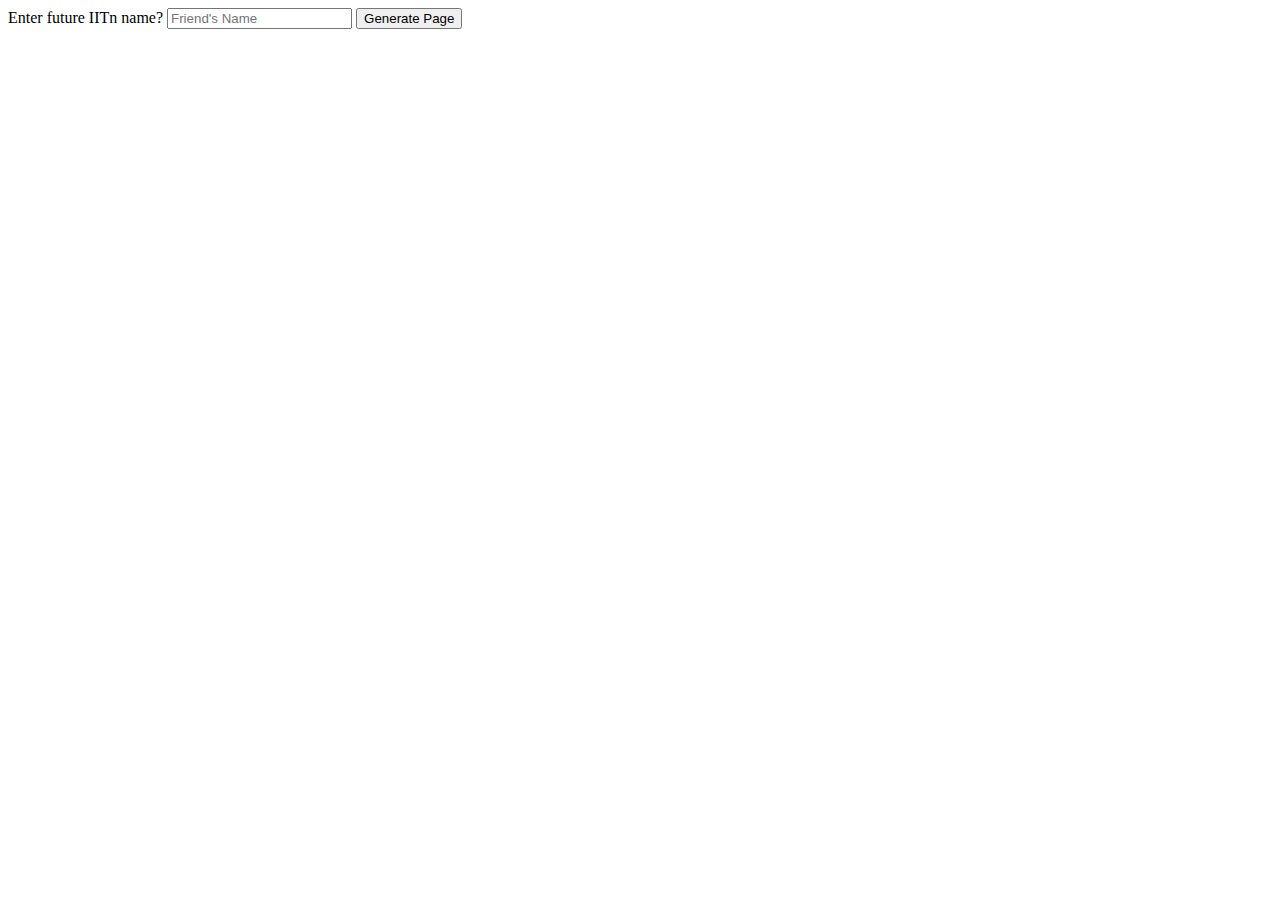
==== atb.html @ ca531e12 "deploy" ====
<!DOCTYPE html>
<html lang="en">
  <head>
    <meta charset="UTF-8" />
    <meta name="viewport" content="width=device-width, initial-scale=1.0" />
    <title>Do Your FU*Kin Best</title>
  </head>
  <body>
    <script>
      // Function to get the value of a URL parameter by name
      function getParameterByName(name, url) {
        if (!url) url = window.location.href;
        name = name.replace(/[\[\]]/g, "\\$&");
        var regex = new RegExp("[?&]" + name + "(=([^&#]*)|&|#|$)"),
          results = regex.exec(url);
        if (!results) return null;
        if (!results[2]) return "";
        return decodeURIComponent(results[2].replace(/\+/g, " "));
      }

      // Get the 'name' parameter from the URL
      var friendName = getParameterByName("name");

      // Update the content based on the 'name' parameter
      if (friendName) {
        document.body.innerHTML = `Yoo, ${friendName}! Are you gonna be an IITn?
          <button>Yooooo</button>
          <button>Very Hard</button>`;
      } else {
        window.location.href = "/";
      }
    </script>
  </body>
</html>
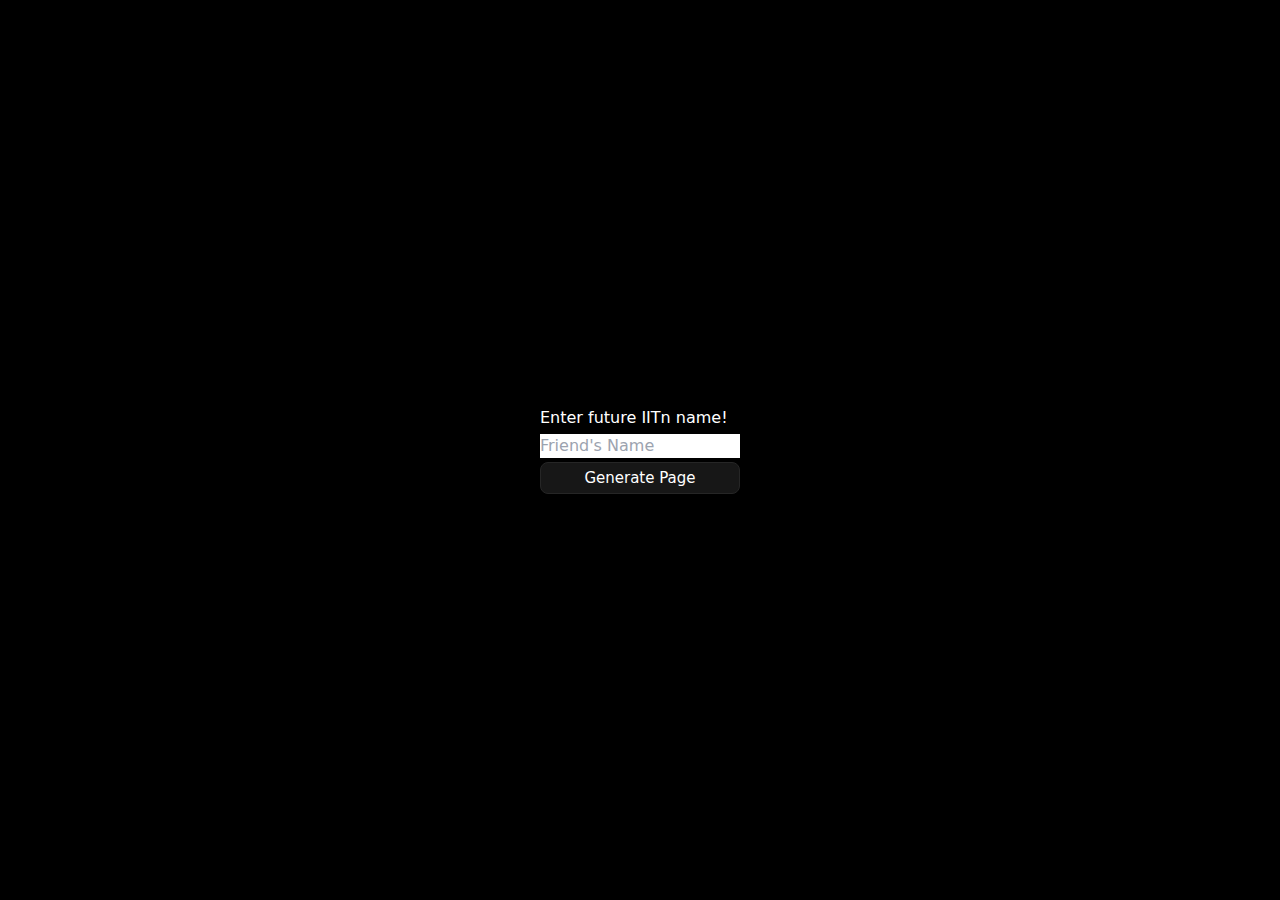
==== commit 82b8bc51: "Uprade Version" ====
--- a/atb.html
+++ b/atb.html
@@ -2,33 +2,79 @@
 <html lang="en">
   <head>
     <meta charset="UTF-8" />
+    <link href="./src/output.css" rel="stylesheet" />
     <meta name="viewport" content="width=device-width, initial-scale=1.0" />
     <title>Do Your FU*Kin Best</title>
+    <style>
+      #foregroundLayer {
+        position: fixed;
+        top: 0;
+        left: 0;
+        width: 100%;
+        height: 100vh;
+        background-color: rgba(0, 0, 0, 0.7);
+        display: none;
+        z-index: 999;
+      }
+      #foreground2Layer {
+        position: fixed;
+        top: 0;
+        left: 0;
+        width: 100%;
+        height: 100vh;
+        background-color: transparent;
+        display: none;
+        z-index: 9999;
+      }
+    </style>
   </head>
-  <body>
-    <script>
-      // Function to get the value of a URL parameter by name
-      function getParameterByName(name, url) {
-        if (!url) url = window.location.href;
-        name = name.replace(/[\[\]]/g, "\\$&");
-        var regex = new RegExp("[?&]" + name + "(=([^&#]*)|&|#|$)"),
-          results = regex.exec(url);
-        if (!results) return null;
-        if (!results[2]) return "";
-        return decodeURIComponent(results[2].replace(/\+/g, " "));
-      }
+  <body
+    class="flex flex-col justify-between items-center h-screen bg-black text-white"
+  >
+    <main class="flex flex-col justify-center items-center gap-2 flex-grow">
+      <audio id="backgroundAudio" src="/media/song.m4a"></audio>
 
-      // Get the 'name' parameter from the URL
-      var friendName = getParameterByName("name");
+      <h1>Yoo, <span id="friendName"></span>! Are you gonna be an IITn?</h1>
+      <button
+        class="px-3 py-1 bg-neutral-900 hover:bg-neutral-800 text-white border border-neutral-800 rounded-lg text-[15px] cursor-pointer"
+        onclick="activateForeground()"
+      >
+        Ohh yeah
+      </button>
+      <a
+        target="_blank"
+        href="https://youtu.be/0QanWJf6lRs?si=htUm-yV6Rjh6rxq5&t=551"
+        ><button
+          class="px-3 py-1 bg-neutral-900 hover:bg-neutral-800 text-white border border-neutral-800 rounded-lg text-[15px] cursor-pointer"
+        >
+          Very Hard
+        </button></a
+      >
+    </main>
+    <footer
+      class="flex flex-col text-center w-full p-3 text-xs underline text-neutral-400 font-normal"
+    >
+      <a
+        href="https://www.instagram.com/atrey.dev/"
+        target="_blank"
+        rel="noopener noreferrer"
+        >@atrey.dev</a
+      >
+      <a
+        href="https://dofknbest.netlify.app/"
+        target="_blank"
+        rel="noopener noreferrer"
+        >Chnage Name
+      </a>
+    </footer>
 
-      // Update the content based on the 'name' parameter
-      if (friendName) {
-        document.body.innerHTML = `Yoo, ${friendName}! Are you gonna be an IITn?
-          <button>Yooooo</button>
-          <button>Very Hard</button>`;
-      } else {
-        window.location.href = "/";
-      }
-    </script>
+    <div id="foregroundLayer"></div>
+    <div id="foreground2Layer" class="text-center items-center justify-center">
+      <p class="text-5xl uppercase font-bold">
+        That's My <br />
+        Child
+      </p>
+    </div>
+    <script src="script.js"></script>
   </body>
 </html>
--- a/src/output.css
+++ b/src/output.css
@@ -0,0 +1,784 @@
+/*
+! tailwindcss v3.4.1 | MIT License | https://tailwindcss.com
+*/
+
+/*
+1. Prevent padding and border from affecting element width. (https://github.com/mozdevs/cssremedy/issues/4)
+2. Allow adding a border to an element by just adding a border-width. (https://github.com/tailwindcss/tailwindcss/pull/116)
+*/
+
+*,
+::before,
+::after {
+  box-sizing: border-box;
+  /* 1 */
+  border-width: 0;
+  /* 2 */
+  border-style: solid;
+  /* 2 */
+  border-color: #e5e7eb;
+  /* 2 */
+}
+
+::before,
+::after {
+  --tw-content: '';
+}
+
+/*
+1. Use a consistent sensible line-height in all browsers.
+2. Prevent adjustments of font size after orientation changes in iOS.
+3. Use a more readable tab size.
+4. Use the user's configured `sans` font-family by default.
+5. Use the user's configured `sans` font-feature-settings by default.
+6. Use the user's configured `sans` font-variation-settings by default.
+7. Disable tap highlights on iOS
+*/
+
+html,
+:host {
+  line-height: 1.5;
+  /* 1 */
+  -webkit-text-size-adjust: 100%;
+  /* 2 */
+  -moz-tab-size: 4;
+  /* 3 */
+  -o-tab-size: 4;
+     tab-size: 4;
+  /* 3 */
+  font-family: ui-sans-serif, system-ui, sans-serif, "Apple Color Emoji", "Segoe UI Emoji", "Segoe UI Symbol", "Noto Color Emoji";
+  /* 4 */
+  font-feature-settings: normal;
+  /* 5 */
+  font-variation-settings: normal;
+  /* 6 */
+  -webkit-tap-highlight-color: transparent;
+  /* 7 */
+}
+
+/*
+1. Remove the margin in all browsers.
+2. Inherit line-height from `html` so users can set them as a class directly on the `html` element.
+*/
+
+body {
+  margin: 0;
+  /* 1 */
+  line-height: inherit;
+  /* 2 */
+}
+
+/*
+1. Add the correct height in Firefox.
+2. Correct the inheritance of border color in Firefox. (https://bugzilla.mozilla.org/show_bug.cgi?id=190655)
+3. Ensure horizontal rules are visible by default.
+*/
+
+hr {
+  height: 0;
+  /* 1 */
+  color: inherit;
+  /* 2 */
+  border-top-width: 1px;
+  /* 3 */
+}
+
+/*
+Add the correct text decoration in Chrome, Edge, and Safari.
+*/
+
+abbr:where([title]) {
+  -webkit-text-decoration: underline dotted;
+          text-decoration: underline dotted;
+}
+
+/*
+Remove the default font size and weight for headings.
+*/
+
+h1,
+h2,
+h3,
+h4,
+h5,
+h6 {
+  font-size: inherit;
+  font-weight: inherit;
+}
+
+/*
+Reset links to optimize for opt-in styling instead of opt-out.
+*/
+
+a {
+  color: inherit;
+  text-decoration: inherit;
+}
+
+/*
+Add the correct font weight in Edge and Safari.
+*/
+
+b,
+strong {
+  font-weight: bolder;
+}
+
+/*
+1. Use the user's configured `mono` font-family by default.
+2. Use the user's configured `mono` font-feature-settings by default.
+3. Use the user's configured `mono` font-variation-settings by default.
+4. Correct the odd `em` font sizing in all browsers.
+*/
+
+code,
+kbd,
+samp,
+pre {
+  font-family: ui-monospace, SFMono-Regular, Menlo, Monaco, Consolas, "Liberation Mono", "Courier New", monospace;
+  /* 1 */
+  font-feature-settings: normal;
+  /* 2 */
+  font-variation-settings: normal;
+  /* 3 */
+  font-size: 1em;
+  /* 4 */
+}
+
+/*
+Add the correct font size in all browsers.
+*/
+
+small {
+  font-size: 80%;
+}
+
+/*
+Prevent `sub` and `sup` elements from affecting the line height in all browsers.
+*/
+
+sub,
+sup {
+  font-size: 75%;
+  line-height: 0;
+  position: relative;
+  vertical-align: baseline;
+}
+
+sub {
+  bottom: -0.25em;
+}
+
+sup {
+  top: -0.5em;
+}
+
+/*
+1. Remove text indentation from table contents in Chrome and Safari. (https://bugs.chromium.org/p/chromium/issues/detail?id=999088, https://bugs.webkit.org/show_bug.cgi?id=201297)
+2. Correct table border color inheritance in all Chrome and Safari. (https://bugs.chromium.org/p/chromium/issues/detail?id=935729, https://bugs.webkit.org/show_bug.cgi?id=195016)
+3. Remove gaps between table borders by default.
+*/
+
+table {
+  text-indent: 0;
+  /* 1 */
+  border-color: inherit;
+  /* 2 */
+  border-collapse: collapse;
+  /* 3 */
+}
+
+/*
+1. Change the font styles in all browsers.
+2. Remove the margin in Firefox and Safari.
+3. Remove default padding in all browsers.
+*/
+
+button,
+input,
+optgroup,
+select,
+textarea {
+  font-family: inherit;
+  /* 1 */
+  font-feature-settings: inherit;
+  /* 1 */
+  font-variation-settings: inherit;
+  /* 1 */
+  font-size: 100%;
+  /* 1 */
+  font-weight: inherit;
+  /* 1 */
+  line-height: inherit;
+  /* 1 */
+  color: inherit;
+  /* 1 */
+  margin: 0;
+  /* 2 */
+  padding: 0;
+  /* 3 */
+}
+
+/*
+Remove the inheritance of text transform in Edge and Firefox.
+*/
+
+button,
+select {
+  text-transform: none;
+}
+
+/*
+1. Correct the inability to style clickable types in iOS and Safari.
+2. Remove default button styles.
+*/
+
+button,
+[type='button'],
+[type='reset'],
+[type='submit'] {
+  -webkit-appearance: button;
+  /* 1 */
+  background-color: transparent;
+  /* 2 */
+  background-image: none;
+  /* 2 */
+}
+
+/*
+Use the modern Firefox focus style for all focusable elements.
+*/
+
+:-moz-focusring {
+  outline: auto;
+}
+
+/*
+Remove the additional `:invalid` styles in Firefox. (https://github.com/mozilla/gecko-dev/blob/2f9eacd9d3d995c937b4251a5557d95d494c9be1/layout/style/res/forms.css#L728-L737)
+*/
+
+:-moz-ui-invalid {
+  box-shadow: none;
+}
+
+/*
+Add the correct vertical alignment in Chrome and Firefox.
+*/
+
+progress {
+  vertical-align: baseline;
+}
+
+/*
+Correct the cursor style of increment and decrement buttons in Safari.
+*/
+
+::-webkit-inner-spin-button,
+::-webkit-outer-spin-button {
+  height: auto;
+}
+
+/*
+1. Correct the odd appearance in Chrome and Safari.
+2. Correct the outline style in Safari.
+*/
+
+[type='search'] {
+  -webkit-appearance: textfield;
+  /* 1 */
+  outline-offset: -2px;
+  /* 2 */
+}
+
+/*
+Remove the inner padding in Chrome and Safari on macOS.
+*/
+
+::-webkit-search-decoration {
+  -webkit-appearance: none;
+}
+
+/*
+1. Correct the inability to style clickable types in iOS and Safari.
+2. Change font properties to `inherit` in Safari.
+*/
+
+::-webkit-file-upload-button {
+  -webkit-appearance: button;
+  /* 1 */
+  font: inherit;
+  /* 2 */
+}
+
+/*
+Add the correct display in Chrome and Safari.
+*/
+
+summary {
+  display: list-item;
+}
+
+/*
+Removes the default spacing and border for appropriate elements.
+*/
+
+blockquote,
+dl,
+dd,
+h1,
+h2,
+h3,
+h4,
+h5,
+h6,
+hr,
+figure,
+p,
+pre {
+  margin: 0;
+}
+
+fieldset {
+  margin: 0;
+  padding: 0;
+}
+
+legend {
+  padding: 0;
+}
+
+ol,
+ul,
+menu {
+  list-style: none;
+  margin: 0;
+  padding: 0;
+}
+
+/*
+Reset default styling for dialogs.
+*/
+
+dialog {
+  padding: 0;
+}
+
+/*
+Prevent resizing textareas horizontally by default.
+*/
+
+textarea {
+  resize: vertical;
+}
+
+/*
+1. Reset the default placeholder opacity in Firefox. (https://github.com/tailwindlabs/tailwindcss/issues/3300)
+2. Set the default placeholder color to the user's configured gray 400 color.
+*/
+
+input::-moz-placeholder, textarea::-moz-placeholder {
+  opacity: 1;
+  /* 1 */
+  color: #9ca3af;
+  /* 2 */
+}
+
+input::placeholder,
+textarea::placeholder {
+  opacity: 1;
+  /* 1 */
+  color: #9ca3af;
+  /* 2 */
+}
+
+/*
+Set the default cursor for buttons.
+*/
+
+button,
+[role="button"] {
+  cursor: pointer;
+}
+
+/*
+Make sure disabled buttons don't get the pointer cursor.
+*/
+
+:disabled {
+  cursor: default;
+}
+
+/*
+1. Make replaced elements `display: block` by default. (https://github.com/mozdevs/cssremedy/issues/14)
+2. Add `vertical-align: middle` to align replaced elements more sensibly by default. (https://github.com/jensimmons/cssremedy/issues/14#issuecomment-634934210)
+   This can trigger a poorly considered lint error in some tools but is included by design.
+*/
+
+img,
+svg,
+video,
+canvas,
+audio,
+iframe,
+embed,
+object {
+  display: block;
+  /* 1 */
+  vertical-align: middle;
+  /* 2 */
+}
+
+/*
+Constrain images and videos to the parent width and preserve their intrinsic aspect ratio. (https://github.com/mozdevs/cssremedy/issues/14)
+*/
+
+img,
+video {
+  max-width: 100%;
+  height: auto;
+}
+
+/* Make elements with the HTML hidden attribute stay hidden by default */
+
+[hidden] {
+  display: none;
+}
+
+*, ::before, ::after {
+  --tw-border-spacing-x: 0;
+  --tw-border-spacing-y: 0;
+  --tw-translate-x: 0;
+  --tw-translate-y: 0;
+  --tw-rotate: 0;
+  --tw-skew-x: 0;
+  --tw-skew-y: 0;
+  --tw-scale-x: 1;
+  --tw-scale-y: 1;
+  --tw-pan-x:  ;
+  --tw-pan-y:  ;
+  --tw-pinch-zoom:  ;
+  --tw-scroll-snap-strictness: proximity;
+  --tw-gradient-from-position:  ;
+  --tw-gradient-via-position:  ;
+  --tw-gradient-to-position:  ;
+  --tw-ordinal:  ;
+  --tw-slashed-zero:  ;
+  --tw-numeric-figure:  ;
+  --tw-numeric-spacing:  ;
+  --tw-numeric-fraction:  ;
+  --tw-ring-inset:  ;
+  --tw-ring-offset-width: 0px;
+  --tw-ring-offset-color: #fff;
+  --tw-ring-color: rgb(59 130 246 / 0.5);
+  --tw-ring-offset-shadow: 0 0 #0000;
+  --tw-ring-shadow: 0 0 #0000;
+  --tw-shadow: 0 0 #0000;
+  --tw-shadow-colored: 0 0 #0000;
+  --tw-blur:  ;
+  --tw-brightness:  ;
+  --tw-contrast:  ;
+  --tw-grayscale:  ;
+  --tw-hue-rotate:  ;
+  --tw-invert:  ;
+  --tw-saturate:  ;
+  --tw-sepia:  ;
+  --tw-drop-shadow:  ;
+  --tw-backdrop-blur:  ;
+  --tw-backdrop-brightness:  ;
+  --tw-backdrop-contrast:  ;
+  --tw-backdrop-grayscale:  ;
+  --tw-backdrop-hue-rotate:  ;
+  --tw-backdrop-invert:  ;
+  --tw-backdrop-opacity:  ;
+  --tw-backdrop-saturate:  ;
+  --tw-backdrop-sepia:  ;
+}
+
+::backdrop {
+  --tw-border-spacing-x: 0;
+  --tw-border-spacing-y: 0;
+  --tw-translate-x: 0;
+  --tw-translate-y: 0;
+  --tw-rotate: 0;
+  --tw-skew-x: 0;
+  --tw-skew-y: 0;
+  --tw-scale-x: 1;
+  --tw-scale-y: 1;
+  --tw-pan-x:  ;
+  --tw-pan-y:  ;
+  --tw-pinch-zoom:  ;
+  --tw-scroll-snap-strictness: proximity;
+  --tw-gradient-from-position:  ;
+  --tw-gradient-via-position:  ;
+  --tw-gradient-to-position:  ;
+  --tw-ordinal:  ;
+  --tw-slashed-zero:  ;
+  --tw-numeric-figure:  ;
+  --tw-numeric-spacing:  ;
+  --tw-numeric-fraction:  ;
+  --tw-ring-inset:  ;
+  --tw-ring-offset-width: 0px;
+  --tw-ring-offset-color: #fff;
+  --tw-ring-color: rgb(59 130 246 / 0.5);
+  --tw-ring-offset-shadow: 0 0 #0000;
+  --tw-ring-shadow: 0 0 #0000;
+  --tw-shadow: 0 0 #0000;
+  --tw-shadow-colored: 0 0 #0000;
+  --tw-blur:  ;
+  --tw-brightness:  ;
+  --tw-contrast:  ;
+  --tw-grayscale:  ;
+  --tw-hue-rotate:  ;
+  --tw-invert:  ;
+  --tw-saturate:  ;
+  --tw-sepia:  ;
+  --tw-drop-shadow:  ;
+  --tw-backdrop-blur:  ;
+  --tw-backdrop-brightness:  ;
+  --tw-backdrop-contrast:  ;
+  --tw-backdrop-grayscale:  ;
+  --tw-backdrop-hue-rotate:  ;
+  --tw-backdrop-invert:  ;
+  --tw-backdrop-opacity:  ;
+  --tw-backdrop-saturate:  ;
+  --tw-backdrop-sepia:  ;
+}
+
+.fixed {
+  position: fixed;
+}
+
+.absolute {
+  position: absolute;
+}
+
+.block {
+  display: block;
+}
+
+.flex {
+  display: flex;
+}
+
+.hidden {
+  display: none;
+}
+
+.h-10 {
+  height: 2.5rem;
+}
+
+.h-screen {
+  height: 100vh;
+}
+
+.w-10 {
+  width: 2.5rem;
+}
+
+.w-full {
+  width: 100%;
+}
+
+.flex-grow {
+  flex-grow: 1;
+}
+
+.transform {
+  transform: translate(var(--tw-translate-x), var(--tw-translate-y)) rotate(var(--tw-rotate)) skewX(var(--tw-skew-x)) skewY(var(--tw-skew-y)) scaleX(var(--tw-scale-x)) scaleY(var(--tw-scale-y));
+}
+
+.cursor-pointer {
+  cursor: pointer;
+}
+
+.flex-col {
+  flex-direction: column;
+}
+
+.flex-wrap {
+  flex-wrap: wrap;
+}
+
+.items-center {
+  align-items: center;
+}
+
+.justify-center {
+  justify-content: center;
+}
+
+.justify-between {
+  justify-content: space-between;
+}
+
+.gap-1 {
+  gap: 0.25rem;
+}
+
+.gap-2 {
+  gap: 0.5rem;
+}
+
+.rounded {
+  border-radius: 0.25rem;
+}
+
+.rounded-lg {
+  border-radius: 0.5rem;
+}
+
+.border {
+  border-width: 1px;
+}
+
+.border-neutral-800 {
+  --tw-border-opacity: 1;
+  border-color: rgb(38 38 38 / var(--tw-border-opacity));
+}
+
+.bg-black {
+  --tw-bg-opacity: 1;
+  background-color: rgb(0 0 0 / var(--tw-bg-opacity));
+}
+
+.bg-neutral-800 {
+  --tw-bg-opacity: 1;
+  background-color: rgb(38 38 38 / var(--tw-bg-opacity));
+}
+
+.bg-neutral-900 {
+  --tw-bg-opacity: 1;
+  background-color: rgb(23 23 23 / var(--tw-bg-opacity));
+}
+
+.fill-white {
+  fill: #fff;
+}
+
+.p-3 {
+  padding: 0.75rem;
+}
+
+.px-3 {
+  padding-left: 0.75rem;
+  padding-right: 0.75rem;
+}
+
+.py-1 {
+  padding-top: 0.25rem;
+  padding-bottom: 0.25rem;
+}
+
+.text-center {
+  text-align: center;
+}
+
+.text-\[15px\] {
+  font-size: 15px;
+}
+
+.text-3xl {
+  font-size: 1.875rem;
+  line-height: 2.25rem;
+}
+
+.text-6xl {
+  font-size: 3.75rem;
+  line-height: 1;
+}
+
+.text-4xl {
+  font-size: 2.25rem;
+  line-height: 2.5rem;
+}
+
+.text-5xl {
+  font-size: 3rem;
+  line-height: 1;
+}
+
+.text-xs {
+  font-size: 0.75rem;
+  line-height: 1rem;
+}
+
+.font-bold {
+  font-weight: 700;
+}
+
+.font-extrabold {
+  font-weight: 800;
+}
+
+.font-normal {
+  font-weight: 400;
+}
+
+.uppercase {
+  text-transform: uppercase;
+}
+
+.text-black {
+  --tw-text-opacity: 1;
+  color: rgb(0 0 0 / var(--tw-text-opacity));
+}
+
+.text-white {
+  --tw-text-opacity: 1;
+  color: rgb(255 255 255 / var(--tw-text-opacity));
+}
+
+.text-neutral-400 {
+  --tw-text-opacity: 1;
+  color: rgb(163 163 163 / var(--tw-text-opacity));
+}
+
+.underline {
+  text-decoration-line: underline;
+}
+
+.decoration-rose-800 {
+  text-decoration-color: #9f1239;
+}
+
+.mix-blend-difference {
+  mix-blend-mode: difference;
+}
+
+.invert {
+  --tw-invert: invert(100%);
+  filter: var(--tw-blur) var(--tw-brightness) var(--tw-contrast) var(--tw-grayscale) var(--tw-hue-rotate) var(--tw-invert) var(--tw-saturate) var(--tw-sepia) var(--tw-drop-shadow);
+}
+
+.saturate-100 {
+  --tw-saturate: saturate(1);
+  filter: var(--tw-blur) var(--tw-brightness) var(--tw-contrast) var(--tw-grayscale) var(--tw-hue-rotate) var(--tw-invert) var(--tw-saturate) var(--tw-sepia) var(--tw-drop-shadow);
+}
+
+.hover\:bg-neutral-800:hover {
+  --tw-bg-opacity: 1;
+  background-color: rgb(38 38 38 / var(--tw-bg-opacity));
+}
+
+.hover\:bg-neutral-900:hover {
+  --tw-bg-opacity: 1;
+  background-color: rgb(23 23 23 / var(--tw-bg-opacity));
+}
+
+.hover\:fill-\[\#25D366\]:hover {
+  fill: #25D366;
+}
+
+.hover\:fill-\[\#bc2a8d\]:hover {
+  fill: #bc2a8d;
+}
+
+.hover\:fill-neutral-400:hover {
+  fill: #a3a3a3;
+}
+
+.focus\:outline-none:focus {
+  outline: 2px solid transparent;
+  outline-offset: 2px;
+}
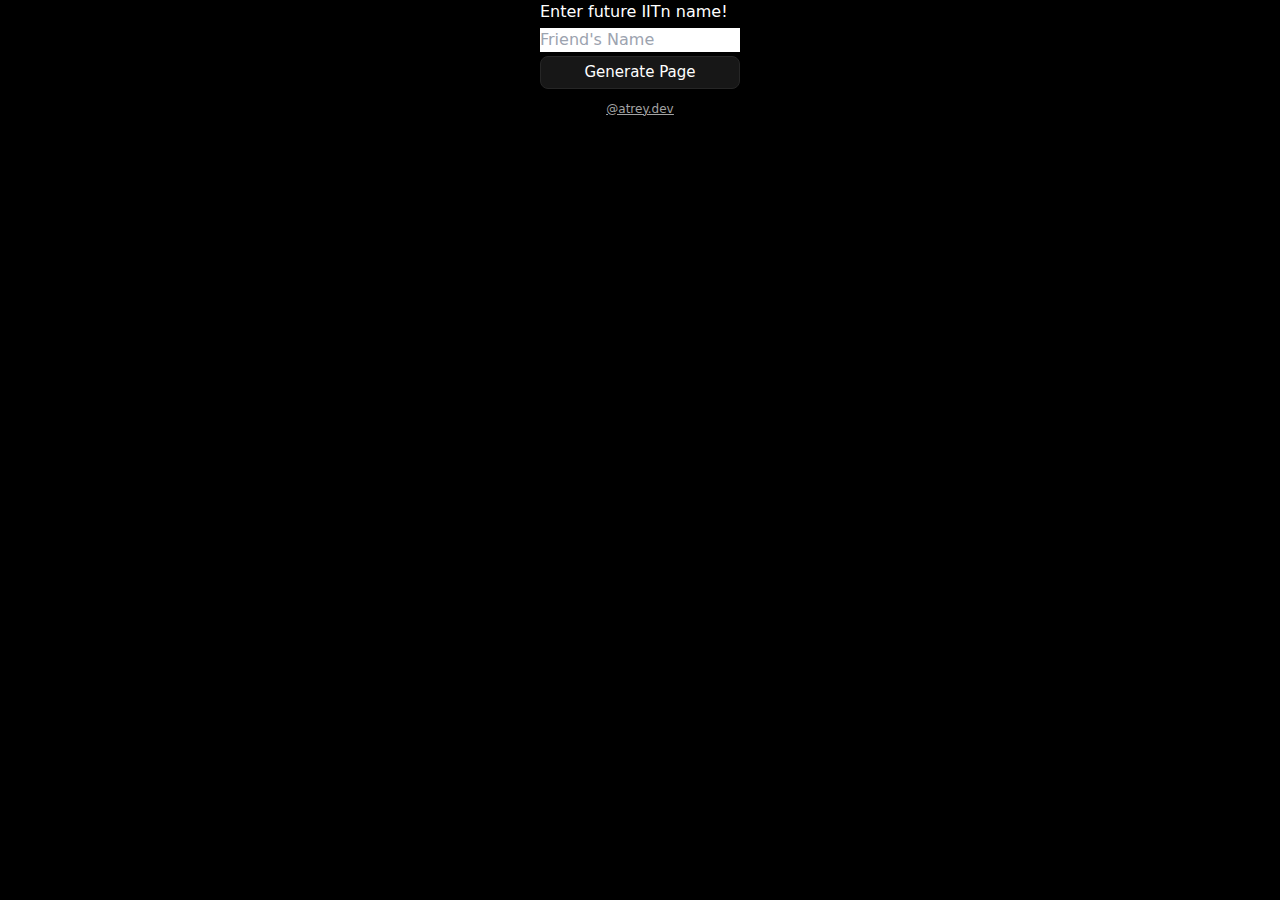
==== commit 5ae5d8a3: "Height Fix" ====
--- a/atb.html
+++ b/atb.html
@@ -29,7 +29,7 @@
     </style>
   </head>
   <body
-    class="flex flex-col justify-between items-center h-screen bg-black text-white"
+    class="flex flex-col justify-between items-center h-svh bg-black text-white"
   >
     <main class="flex flex-col justify-center items-center gap-2 flex-grow">
       <audio id="backgroundAudio" src="/media/song.m4a"></audio>
--- a/src/output.css
+++ b/src/output.css
@@ -778,6 +778,10 @@
   fill: #a3a3a3;
 }
 
+.hover\:fill-\[\#229ED9\]:hover {
+  fill: #229ED9;
+}
+
 .focus\:outline-none:focus {
   outline: 2px solid transparent;
   outline-offset: 2px;
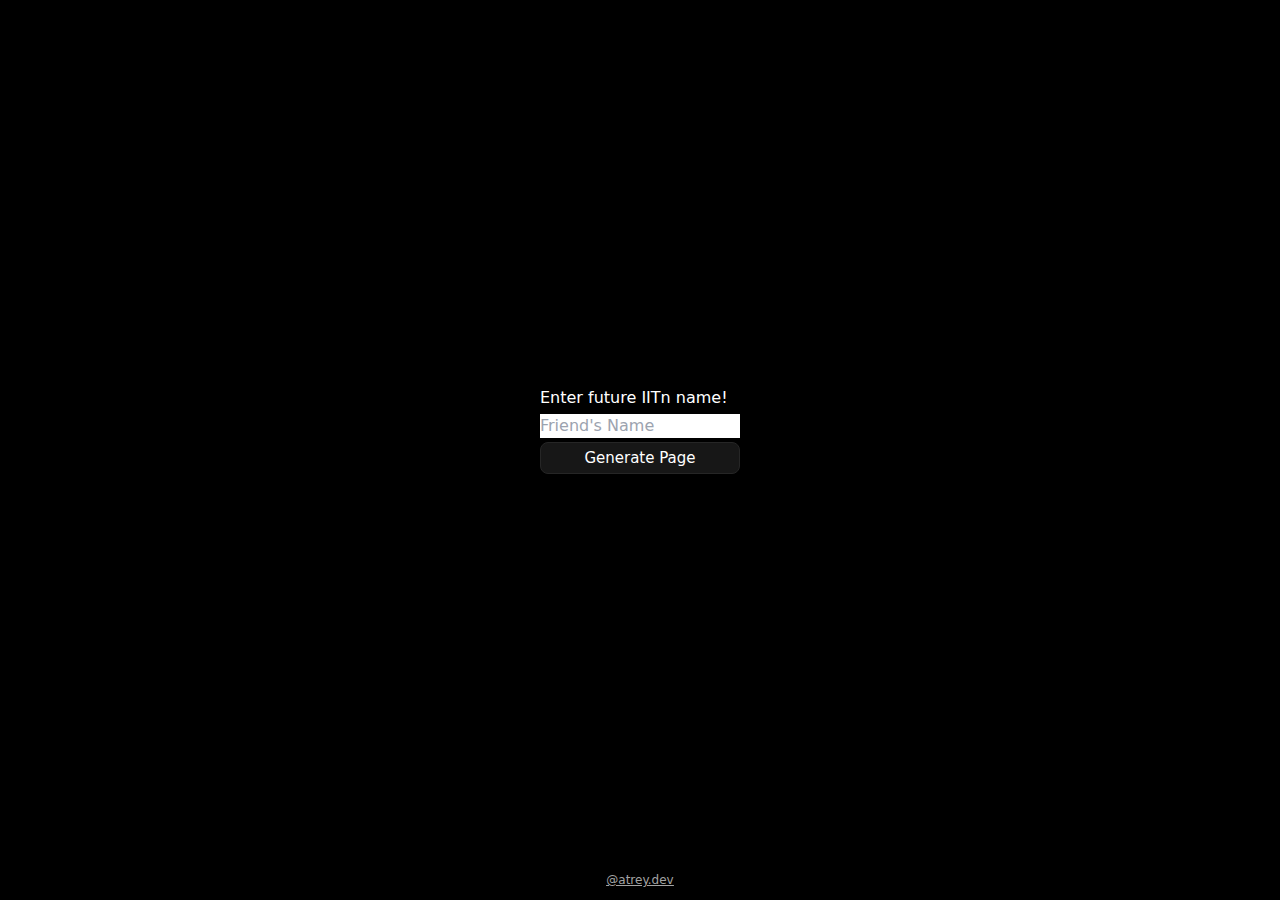
==== commit 84bd7edc: "SVH Mess Up JustifyBetween or Grow" ====
--- a/atb.html
+++ b/atb.html
@@ -29,7 +29,7 @@
     </style>
   </head>
   <body
-    class="flex flex-col justify-between items-center h-svh bg-black text-white"
+    class="flex flex-col justify-between items-center h-screen bg-black text-white"
   >
     <main class="flex flex-col justify-center items-center gap-2 flex-grow">
       <audio id="backgroundAudio" src="/media/song.m4a"></audio>
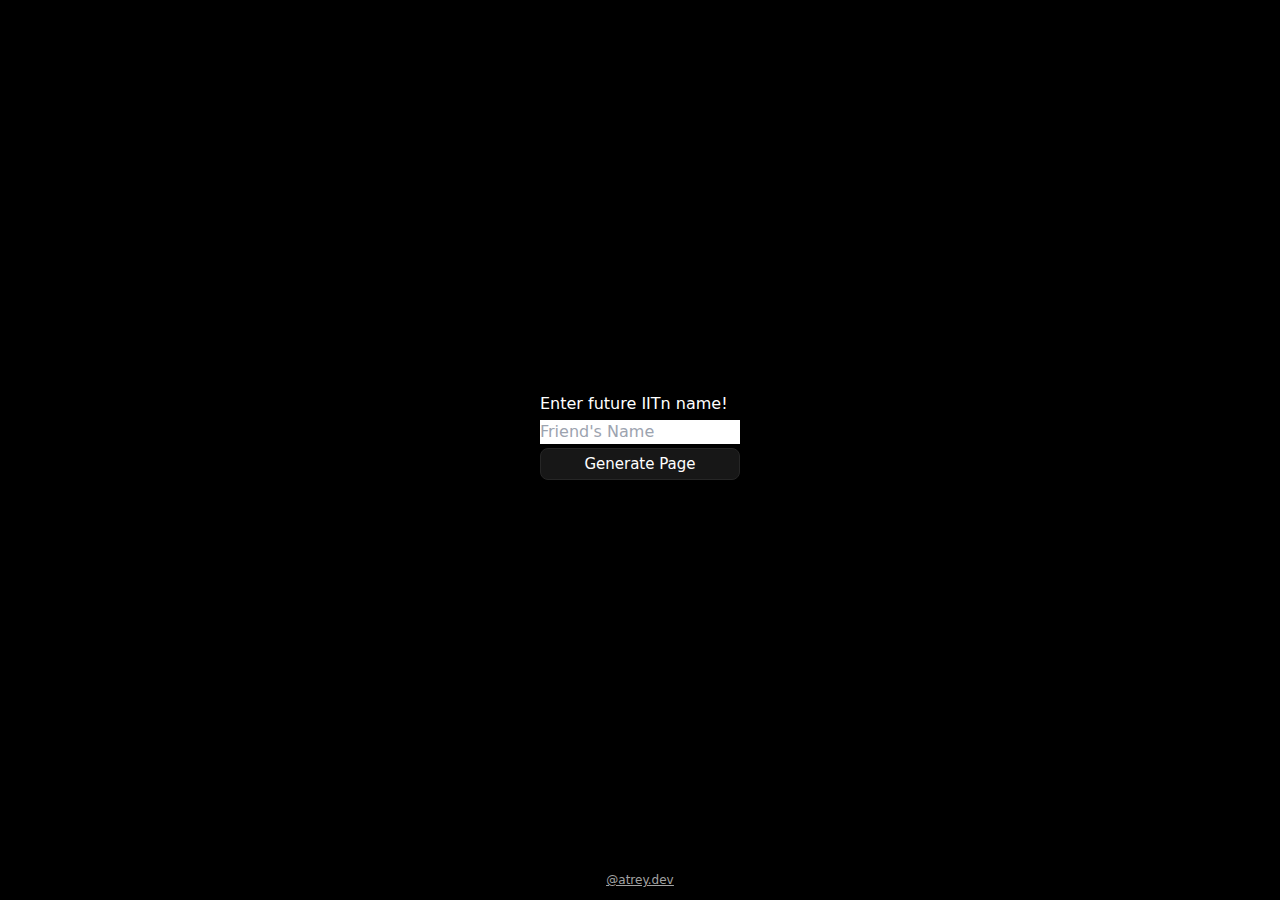
==== commit 0a6f77ad: "Organize Files" ====
--- a/atb.html
+++ b/atb.html
@@ -75,6 +75,6 @@
         Child
       </p>
     </div>
-    <script src="script.js"></script>
+    <script src="script/script.js"></script>
   </body>
 </html>
--- a/src/output.css
+++ b/src/output.css
@@ -548,10 +548,6 @@
   position: fixed;
 }
 
-.absolute {
-  position: absolute;
-}
-
 .block {
   display: block;
 }
@@ -584,12 +580,12 @@
   flex-grow: 1;
 }
 
-.transform {
-  transform: translate(var(--tw-translate-x), var(--tw-translate-y)) rotate(var(--tw-rotate)) skewX(var(--tw-skew-x)) skewY(var(--tw-skew-y)) scaleX(var(--tw-scale-x)) scaleY(var(--tw-scale-y));
-}
-
 .cursor-pointer {
   cursor: pointer;
+}
+
+.flex-row {
+  flex-direction: row;
 }
 
 .flex-col {
@@ -674,30 +670,15 @@
   text-align: center;
 }
 
-.text-\[15px\] {
-  font-size: 15px;
-}
-
-.text-3xl {
-  font-size: 1.875rem;
-  line-height: 2.25rem;
-}
-
-.text-6xl {
-  font-size: 3.75rem;
-  line-height: 1;
-}
-
-.text-4xl {
-  font-size: 2.25rem;
-  line-height: 2.5rem;
-}
-
 .text-5xl {
   font-size: 3rem;
   line-height: 1;
 }
 
+.text-\[15px\] {
+  font-size: 15px;
+}
+
 .text-xs {
   font-size: 0.75rem;
   line-height: 1rem;
@@ -707,10 +688,6 @@
   font-weight: 700;
 }
 
-.font-extrabold {
-  font-weight: 800;
-}
-
 .font-normal {
   font-weight: 400;
 }
@@ -724,36 +701,30 @@
   color: rgb(0 0 0 / var(--tw-text-opacity));
 }
 
+.text-neutral-400 {
+  --tw-text-opacity: 1;
+  color: rgb(163 163 163 / var(--tw-text-opacity));
+}
+
 .text-white {
   --tw-text-opacity: 1;
   color: rgb(255 255 255 / var(--tw-text-opacity));
 }
 
-.text-neutral-400 {
-  --tw-text-opacity: 1;
-  color: rgb(163 163 163 / var(--tw-text-opacity));
-}
-
 .underline {
   text-decoration-line: underline;
 }
 
-.decoration-rose-800 {
-  text-decoration-color: #9f1239;
-}
-
-.mix-blend-difference {
-  mix-blend-mode: difference;
-}
-
-.invert {
-  --tw-invert: invert(100%);
-  filter: var(--tw-blur) var(--tw-brightness) var(--tw-contrast) var(--tw-grayscale) var(--tw-hue-rotate) var(--tw-invert) var(--tw-saturate) var(--tw-sepia) var(--tw-drop-shadow);
-}
-
-.saturate-100 {
-  --tw-saturate: saturate(1);
-  filter: var(--tw-blur) var(--tw-brightness) var(--tw-contrast) var(--tw-grayscale) var(--tw-hue-rotate) var(--tw-invert) var(--tw-saturate) var(--tw-sepia) var(--tw-drop-shadow);
+.opacity-0 {
+  opacity: 0;
+}
+
+.transition {
+  transition-property: color, background-color, border-color, text-decoration-color, fill, stroke, opacity, box-shadow, transform, filter, -webkit-backdrop-filter;
+  transition-property: color, background-color, border-color, text-decoration-color, fill, stroke, opacity, box-shadow, transform, filter, backdrop-filter;
+  transition-property: color, background-color, border-color, text-decoration-color, fill, stroke, opacity, box-shadow, transform, filter, backdrop-filter, -webkit-backdrop-filter;
+  transition-timing-function: cubic-bezier(0.4, 0, 0.2, 1);
+  transition-duration: 150ms;
 }
 
 .hover\:bg-neutral-800:hover {
@@ -766,20 +737,16 @@
   background-color: rgb(23 23 23 / var(--tw-bg-opacity));
 }
 
+.hover\:fill-\[\#229ED9\]:hover {
+  fill: #229ED9;
+}
+
 .hover\:fill-\[\#25D366\]:hover {
   fill: #25D366;
 }
 
-.hover\:fill-\[\#bc2a8d\]:hover {
-  fill: #bc2a8d;
-}
-
 .hover\:fill-neutral-400:hover {
   fill: #a3a3a3;
-}
-
-.hover\:fill-\[\#229ED9\]:hover {
-  fill: #229ED9;
 }
 
 .focus\:outline-none:focus {
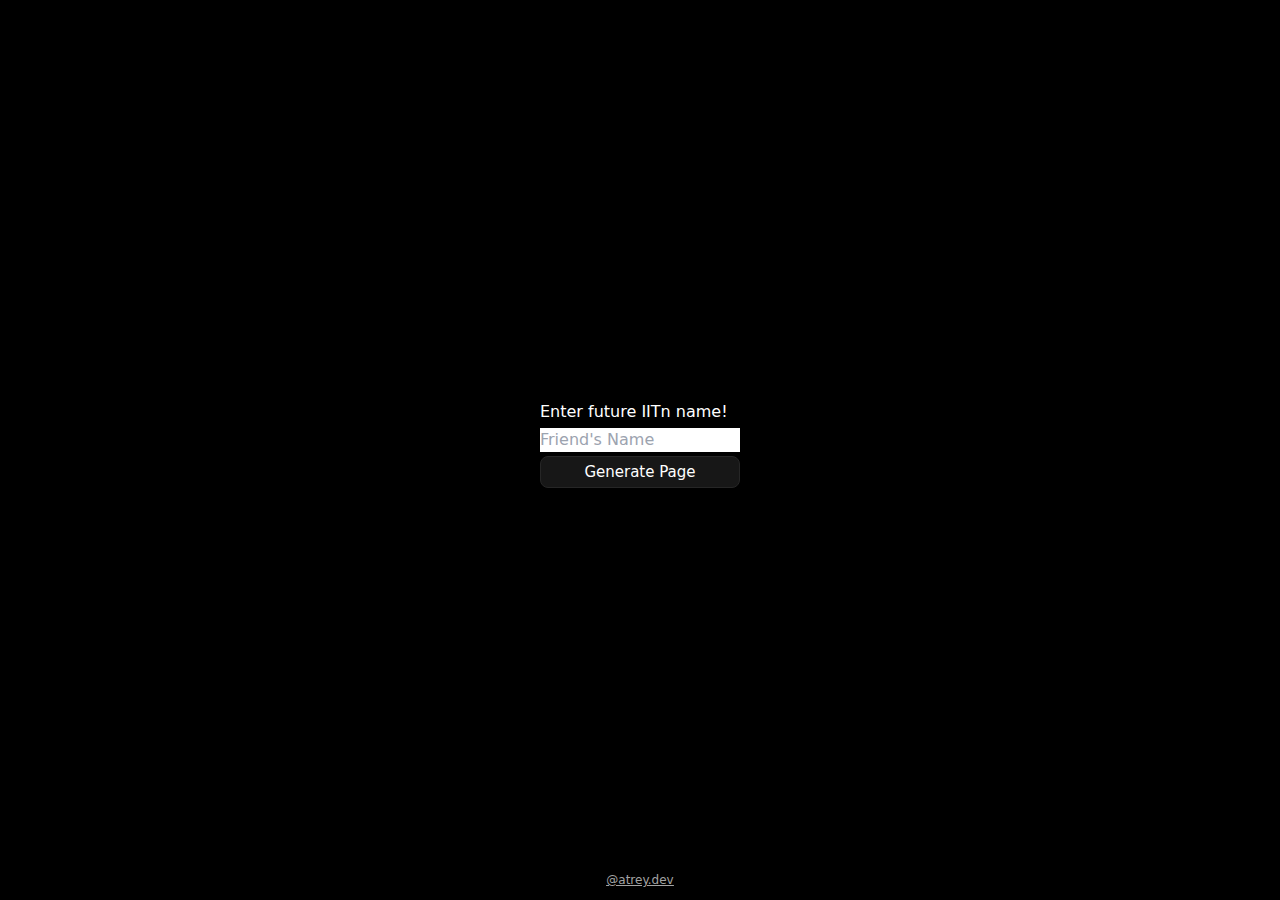
==== commit 12d4c9d4: "Add preview link and name" ====
--- a/atb.html
+++ b/atb.html
@@ -34,7 +34,10 @@
     <main class="flex flex-col justify-center items-center gap-2 flex-grow">
       <audio id="backgroundAudio" src="/media/song.m4a"></audio>
 
-      <h1>Yoo, <span id="friendName"></span>! Are you gonna be an IITn?</h1>
+      <h1>
+        Yoo, <span id="friendName"></span>! <br />
+        Are you gonna be an IITn?
+      </h1>
       <button
         class="px-3 py-1 bg-neutral-900 hover:bg-neutral-800 text-white border border-neutral-800 rounded-lg text-[15px] cursor-pointer"
         onclick="activateForeground()"
--- a/src/output.css
+++ b/src/output.css
@@ -548,10 +548,6 @@
   position: fixed;
 }
 
-.block {
-  display: block;
-}
-
 .flex {
   display: flex;
 }
